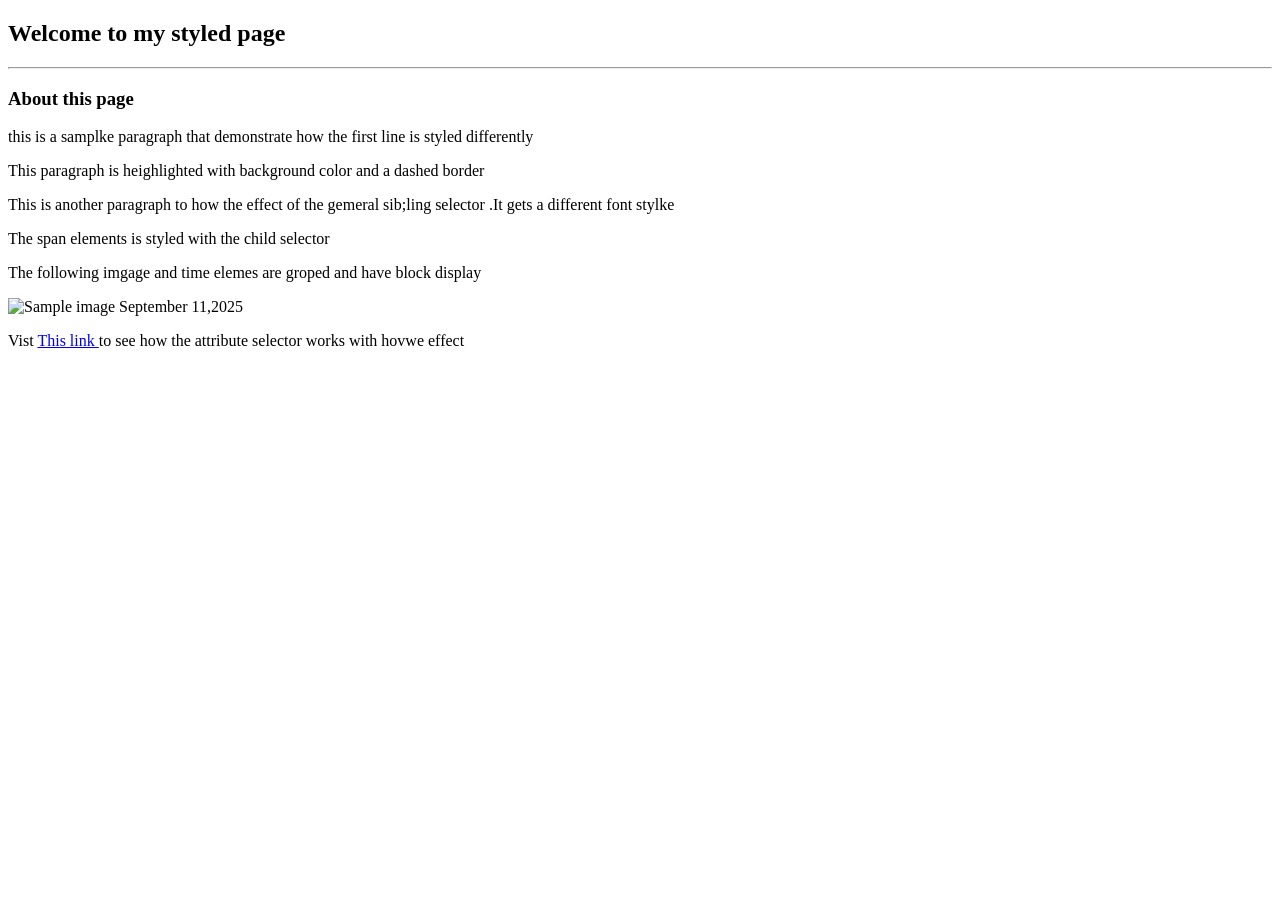
==== lab3.html @ 1a7d5125 "Add files via upload" ====
<!DOCTYPE html>
<head>
<title>Styled page example</title>
<link rel="stylesheet" href="style.css">
</head>
<body>
<div id="container">
<h2>Welcome to my styled page</h2>
<hr>
<h3>About this page</h3>
<p>this is a samplke paragraph that demonstrate how the first line is styled differently </p>
<p class="highlight">This paragraph is heighlighted with background color and a dashed border </p>
<p>This is another paragraph to how the effect of the gemeral sib;ling selector .It gets a different font stylke </p>
<span>The span elements is styled with the child selector </span>
<p>The following imgage and time elemes are groped and have block display</p>
<img src="https://plus.unsplash.com/premium_photo-1666278379770-440439b08656?q=80&w=1976&auto=format&fit=crop&ixlib=rb-4.1.0&ixid=M3wxMjA3fDB8MHxwaG90by1wYWdlfHx8fGVufDB8fHx8fA%3D%3D" alt="Sample image" width="200">
<time datetime="2024-08-25">September 11,2025</time>
<p>Vist <a href="https:www.example.com"target="_blank">This link </a>to see how the attribute selector works with hovwe effect</p>
</p>
</div>
</body>
</html>
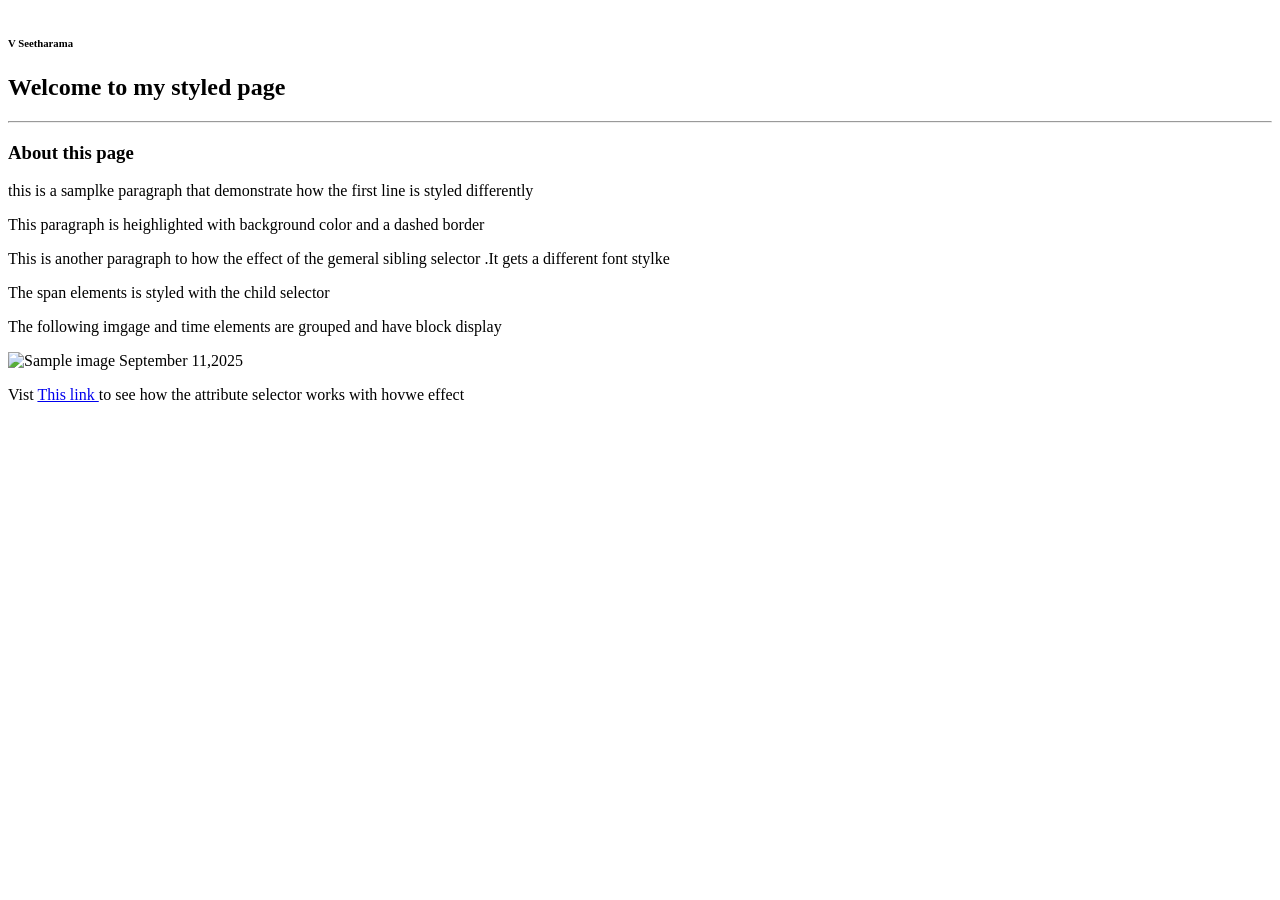
==== commit 57fdc885: "Update lab3.html" ====
--- a/lab3.html
+++ b/lab3.html
@@ -4,15 +4,16 @@
 <link rel="stylesheet" href="style.css">
 </head>
 <body>
+    <h6>     <br>V Seetharama </h6>
 <div id="container">
 <h2>Welcome to my styled page</h2>
 <hr>
 <h3>About this page</h3>
 <p>this is a samplke paragraph that demonstrate how the first line is styled differently </p>
 <p class="highlight">This paragraph is heighlighted with background color and a dashed border </p>
-<p>This is another paragraph to how the effect of the gemeral sib;ling selector .It gets a different font stylke </p>
+<p>This is another paragraph to how the effect of the gemeral sibling selector .It gets a different font stylke </p>
 <span>The span elements is styled with the child selector </span>
-<p>The following imgage and time elemes are groped and have block display</p>
+<p>The following imgage and time elements are grouped and have block display</p>
 <img src="https://plus.unsplash.com/premium_photo-1666278379770-440439b08656?q=80&w=1976&auto=format&fit=crop&ixlib=rb-4.1.0&ixid=M3wxMjA3fDB8MHxwaG90by1wYWdlfHx8fGVufDB8fHx8fA%3D%3D" alt="Sample image" width="200">
 <time datetime="2024-08-25">September 11,2025</time>
 <p>Vist <a href="https:www.example.com"target="_blank">This link </a>to see how the attribute selector works with hovwe effect</p>
